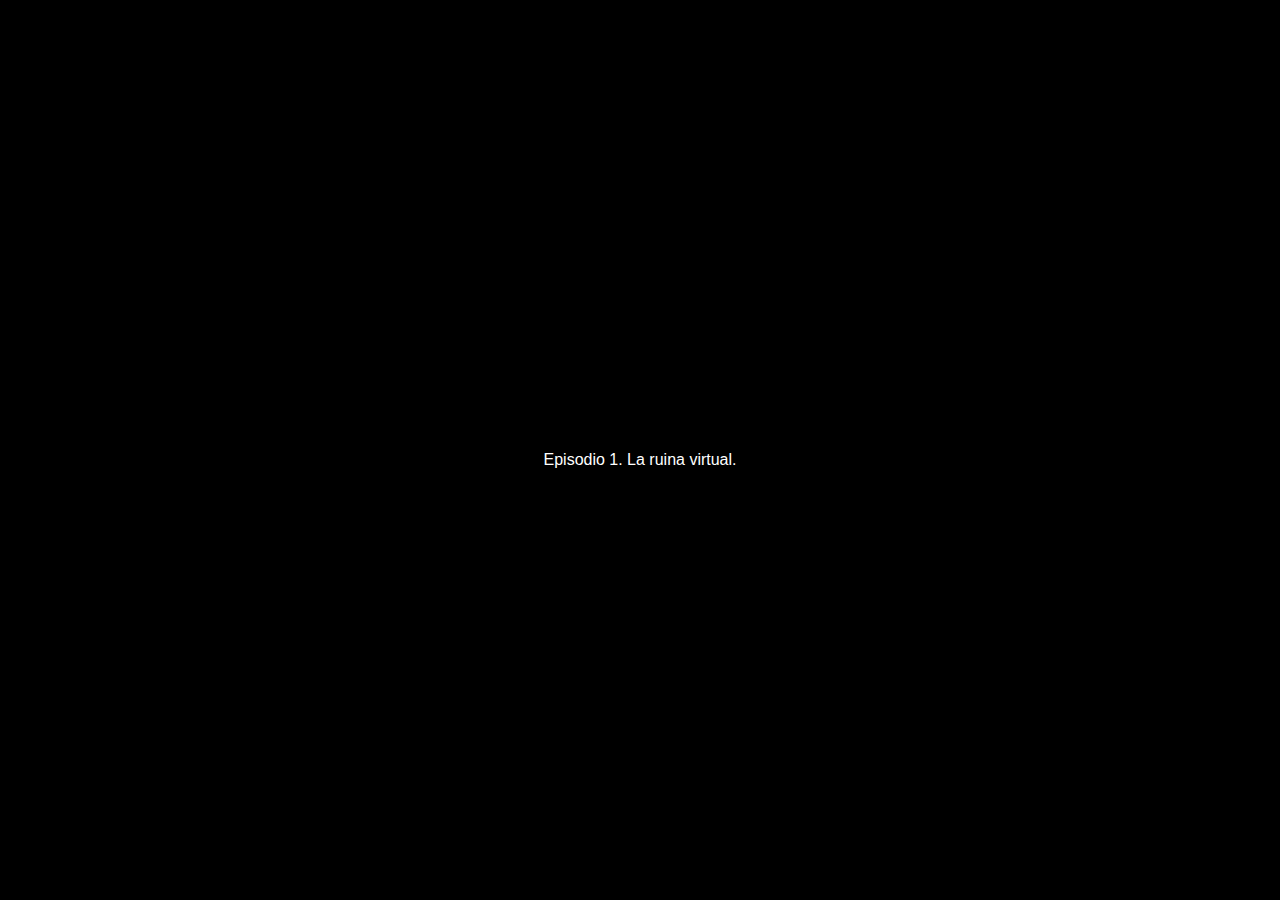
==== 01-la-ruina-virtual/index.html @ 164b57e3 "init" ====
<!DOCTYPE html>
<html lang="es">

<head>
    <meta charset="UTF-8">
    <meta name="viewport" content="width=device-width, initial-scale=1.0">
    <link rel="stylesheet" href="./../styles.css">
    <link rel="stylesheet" href="styles.css">
    <title>Imagen dominio</title>
</head>

<body>
    <main>
        <div id="content">
            <img id="image" src="" alt="Imagen">
            <div id="text">Episodio 1. La ruina virtual<br><br>(Haz clic para comenzar)</div>
        </div>
    </main>
    <script src="script.js"></script>
</body>

</html>
---- styles.css ----
* {
    margin: 0;
    padding: 0;
}

body {
    background: black;
    color: white;
    margin: 0;
    padding: 0;
    font-family: Arial, sans-serif;
    display: flex;
    flex-direction: column;
    min-height: 100vh;
}

a {
    color: white;
}
h1 {
    text-transform: uppercase;
    max-width: 200px;
    margin-top: 20px;
    font-weight: 100;
    line-height: 20px;
}

ul {
    list-style: none;
    font-size: 1rem;
    font-family: serif;
    margin-top: 24px;
    position: absolute;
    bottom: 24px;
}

li:hover {
    font-style: italic;
    cursor: pointer;
}


header {
    text-align: left;
    margin-left: 20px;
}

main {
    flex: 1;
    display: flex;
    justify-content: center;
    align-items: center;
}

footer {
    display: flex;
    justify-content: flex-start; 
    align-items: flex-start;
    margin-top: 20px;
    width: 100%;
    padding-left: 20px;
}

nav ul {
    list-style-type: none;
    padding: 0;
}

footer nav {
    margin-left: 20px;
}

footer nav ul {
    padding-left: 0;
}

footer nav ul li {
    padding: 5px 0;
}

@media only screen and (max-width: 600px) {
    body {
        padding: 10px;
    }

    main {
        padding: 20px;
    }

    footer {
        flex-direction: column;
        align-items: flex-start; 
        padding-left: 10px;
    }
}
---- 01-la-ruina-virtual/styles.css ----
body {
    cursor: pointer;
}

#content {
    display: flex;
    flex-direction: column;
    align-items: center;
    justify-content: center;
}

#text {
    margin-top: 20px;
    text-align: center;
}
img {
    width: 300px;
    min-width: 300px;
    display: none;
}
a {
    color: white;
}

a:hover {
    font-style: italic;
}
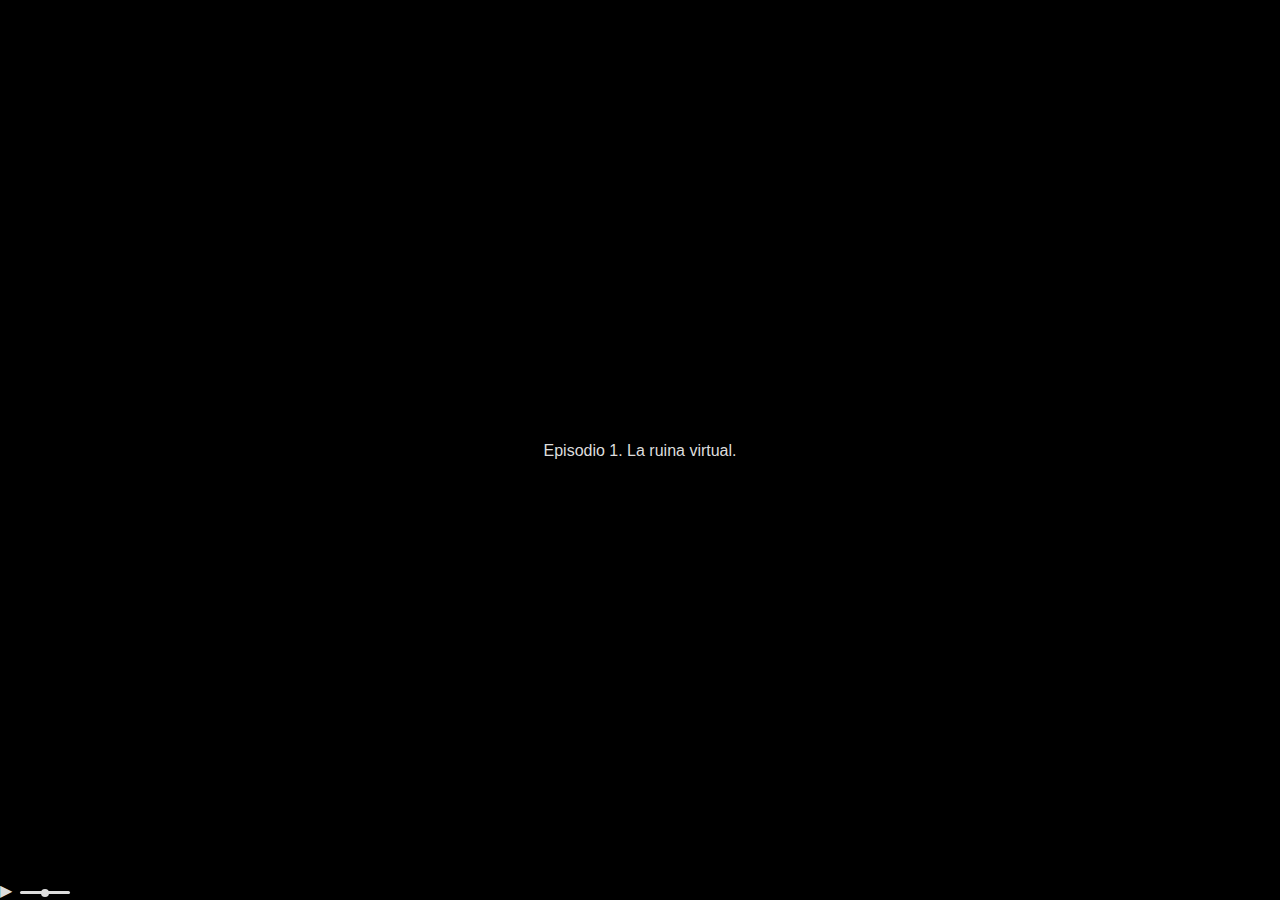
==== commit 944f5f82: "add sounds" ====
--- a/01-la-ruina-virtual/index.html
+++ b/01-la-ruina-virtual/index.html
@@ -13,9 +13,21 @@
     <main>
         <div id="content">
             <img id="image" src="" alt="Imagen">
-            <div id="text">Episodio 1. La ruina virtual<br><br>(Haz clic para comenzar)</div>
+            <div id="text">Episodio 1. La ruina virtual</div>
         </div>
     </main>
+    <div id="audio-container">
+        <audio id="audio" autoplay loop>
+            <source src="audio.mp3" type="audio/mpeg">
+            Tu navegador no soporta el elemento de audio.
+        </audio>
+        <button id="play-button">
+            <span id="play-icon">&#x25B6;</span>
+            <span id="pause-icon" style="display: none;">&#x23F8;</span>
+        </button>
+        <input type="range" min="0" max="100" value="50" id="volume-slider"
+            class="volume-slider">
+    </div>
     <script src="script.js"></script>
 </body>
 
--- a/styles.css
+++ b/styles.css
@@ -5,7 +5,7 @@
 
 body {
     background: black;
-    color: white;
+    color: #ddd;
     margin: 0;
     padding: 0;
     font-family: Arial, sans-serif;
@@ -15,7 +15,7 @@
 }
 
 a {
-    color: white;
+    color: #ddd;
 }
 h1 {
     text-transform: uppercase;
@@ -39,26 +39,11 @@
     cursor: pointer;
 }
 
-
-header {
-    text-align: left;
-    margin-left: 20px;
-}
-
 main {
     flex: 1;
     display: flex;
     justify-content: center;
     align-items: center;
-}
-
-footer {
-    display: flex;
-    justify-content: flex-start; 
-    align-items: flex-start;
-    margin-top: 20px;
-    width: 100%;
-    padding-left: 20px;
 }
 
 nav ul {
@@ -93,3 +78,51 @@
         padding-left: 10px;
     }
 }
+
+#audio-container {
+    display: flex;
+    gap:8px;
+}
+
+#audio {
+    display: none;
+}
+
+#play-button {
+    background-color: transparent;
+    border: none;
+    cursor: pointer;
+    color: #ddd;
+}
+
+#play-icon {
+    font-size: 16px;
+}
+
+.volume-slider {
+    width: 50px;
+    height: 3px; /* Altura del control deslizante */
+    margin-top: 10px;
+    -webkit-appearance: none; /* Ocultar la apariencia predeterminada */
+    appearance: none;
+    background: #ddd; /* Color de fondo del control deslizante */
+    border-radius: 5px; /* Bordes redondeados */
+}
+
+.volume-slider::-webkit-slider-thumb {
+    -webkit-appearance: none; /* Ocultar el estilo predeterminado del thumb en WebKit */
+    appearance: none;
+    width: 8px; /* Ancho del thumb */
+    height: 8px; /* Altura del thumb */
+    background: #ddd; /* Color del thumb */
+    border-radius: 50%; /* Forma circular del thumb */
+    cursor: pointer;
+}
+
+.volume-slider::-moz-range-thumb {
+    width: 8px; /* Ancho del thumb en Firefox */
+    height: 8px; /* Altura del thumb en Firefox */
+    background: #ddd; /* Color del thumb en Firefox */
+    border-radius: 50%; /* Forma circular del thumb en Firefox */
+    cursor: pointer;
+}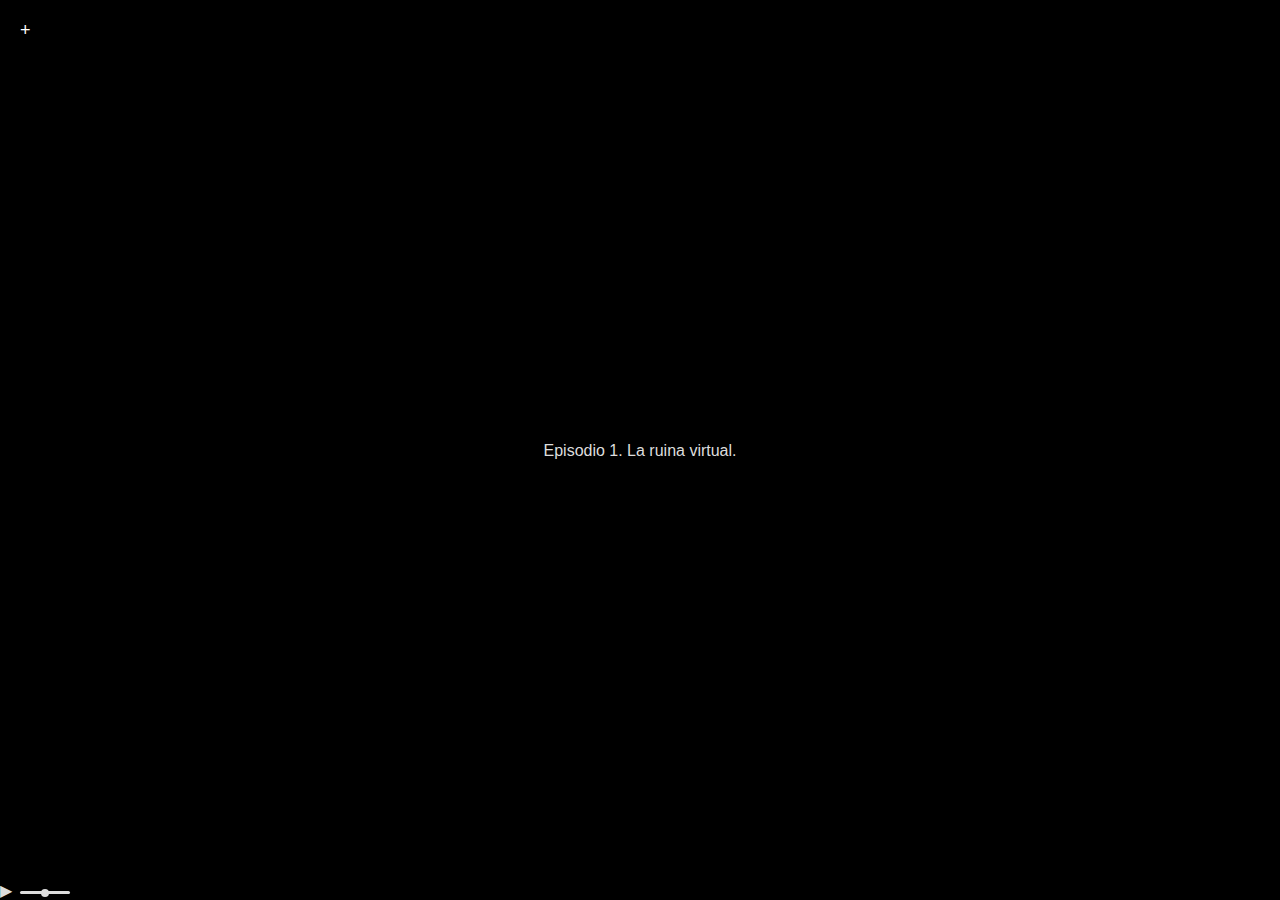
==== commit 5e2c4524: "add menu" ====
--- a/01-la-ruina-virtual/index.html
+++ b/01-la-ruina-virtual/index.html
@@ -10,6 +10,25 @@
 </head>
 
 <body>
+    <div class="accordion-container">
+        <div class="accordion-header" onclick="toggleAccordion()">+</div>
+        <div class="accordion-content" id="accordionContent">
+            Ruina, imágenes y virtualidad.
+            <br>
+            <br>
+            <a href="/01-la-ruina-virtual/">01 La ruina virtual</a>
+            <br>
+            <a href="/02-la-virtualidad-de-la-ruina/">02 La virtualidad de la ruina</a>
+            <br>
+            <a href="/03-imagen-dominio/">03 Imagen dominio</a><br>
+            <br>
+            Clara Harguindey
+            <br>
+            Máster Artes Visuales y Multimedia, 2024.
+            <br>
+            Universidad Politécnica de Valencia
+        </div>
+    </div>
     <main>
         <div id="content">
             <img id="image" src="" alt="Imagen">
--- a/styles.css
+++ b/styles.css
@@ -125,4 +125,34 @@
     background: #ddd; /* Color del thumb en Firefox */
     border-radius: 50%; /* Forma circular del thumb en Firefox */
     cursor: pointer;
+}
+
+.accordion-container {
+    position: absolute;
+    top: 10px;
+    left: 10px;
+    z-index: 1000;
+}
+
+.accordion-header {
+    cursor: pointer;
+    color: #fff;
+    padding: 10px;
+    border-radius: 5px;
+    font-size: 18px;
+}
+
+.accordion-content {
+    display: none;
+    border: 1px solid #ddd;
+    padding: 10px;
+    margin-top: 10px;
+    font-size: 14px;
+
+}
+
+@media (max-width: 768px) {
+    .accordion-container {
+        left: 10px;
+    }
 }--- a/01-la-ruina-virtual/styles.css
+++ b/01-la-ruina-virtual/styles.css
@@ -1,28 +1,56 @@
-
 body {
-    cursor: pointer;
+  cursor: pointer;
 }
 
 #content {
-    display: flex;
-    flex-direction: column;
-    align-items: center;
-    justify-content: center;
+  display: flex;
+  flex-direction: column;
+  align-items: center;
+  justify-content: center;
 }
 
 #text {
-    margin-top: 20px;
-    text-align: center;
+  margin-top: 20px;
+  text-align: center;
 }
 img {
-    width: 300px;
-    min-width: 300px;
-    display: none;
+  width: 300px;
+  min-width: 300px;
+  display: none;
 }
 a {
-    color: white;
+  color: white;
 }
 
 a:hover {
-    font-style: italic;
-}+  font-style: italic;
+}
+
+.accordion-container {
+  position: absolute;
+  top: 10px;
+  left: 10px;
+  z-index: 1000;
+}
+
+.accordion-header {
+  cursor: pointer;
+  color: #fff;
+  padding: 10px;
+  border-radius: 5px;
+  font-size: 18px;
+}
+
+.accordion-content {
+  display: none;
+  border: 1px solid #ddd;
+  padding: 10px;
+  margin-top: 10px;
+  font-size: 14px;
+}
+
+@media (max-width: 768px) {
+  .accordion-container {
+    left: 10px;
+  }
+}
